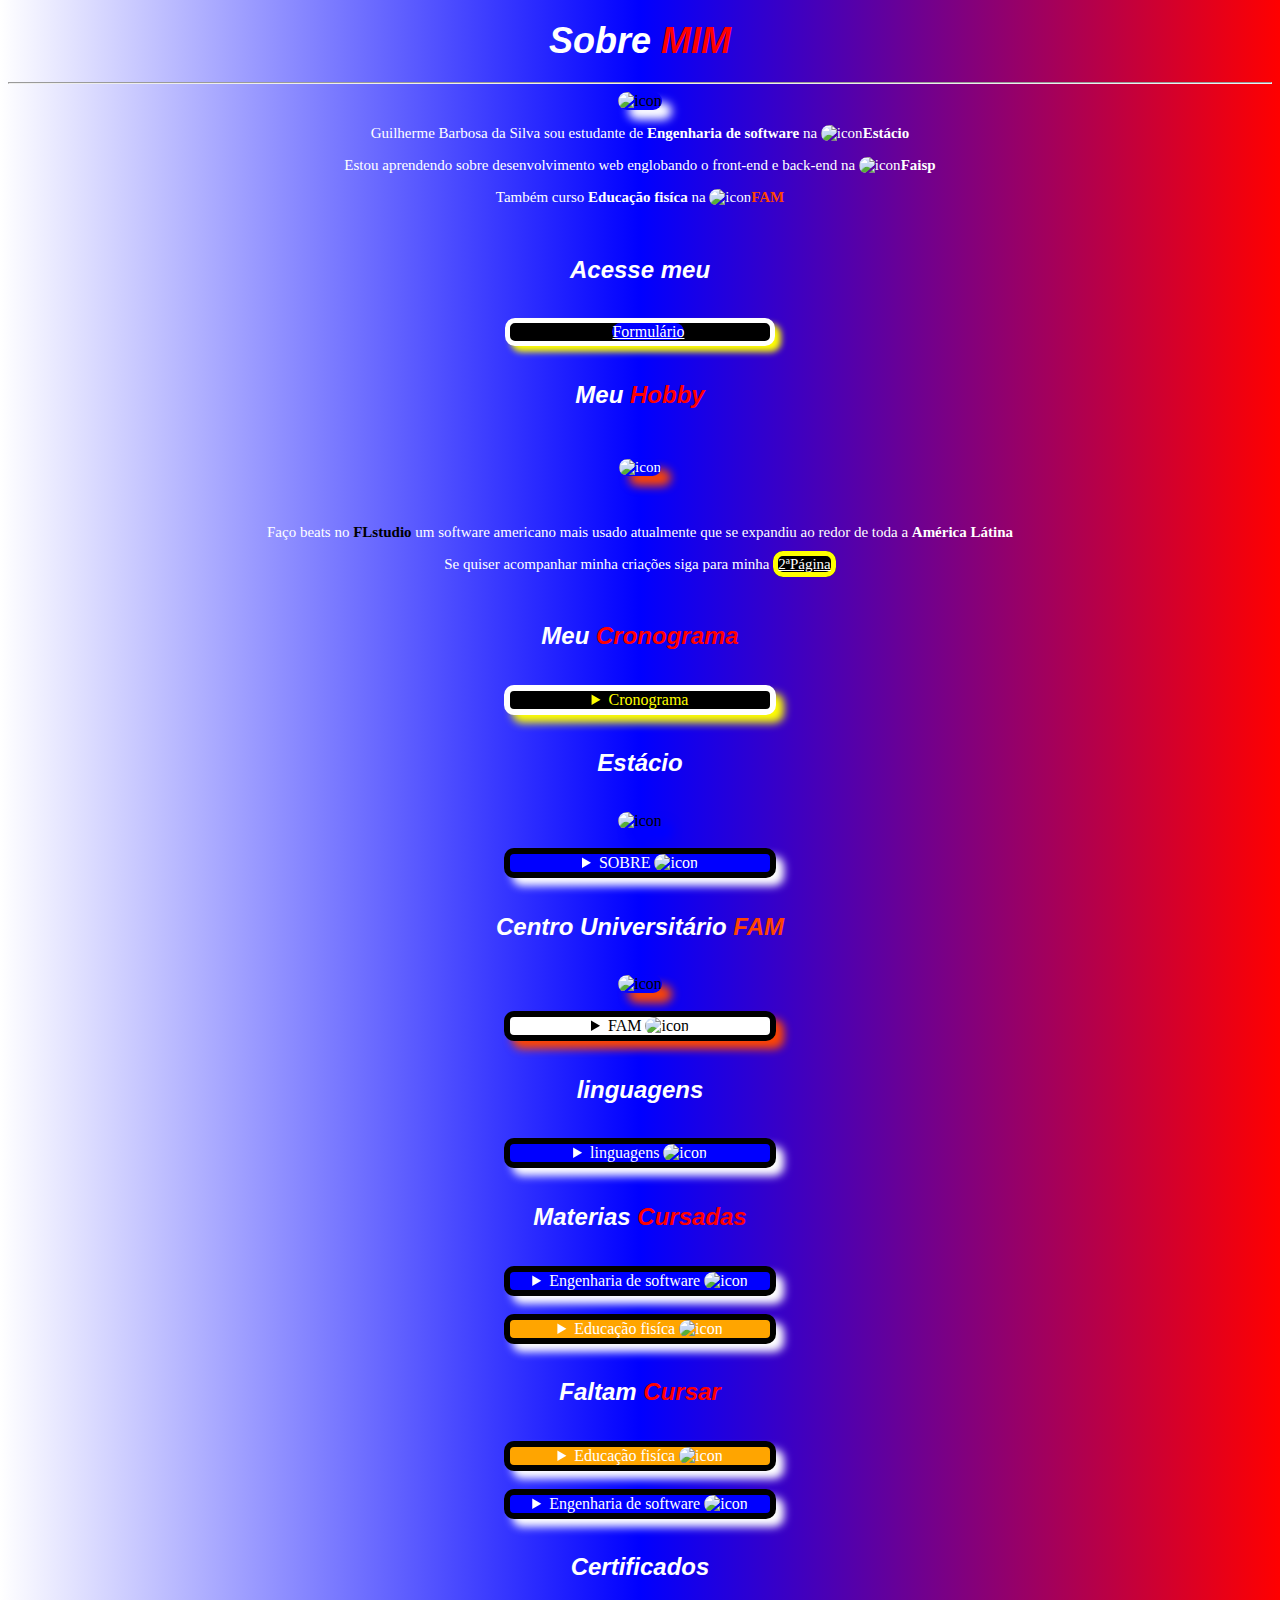
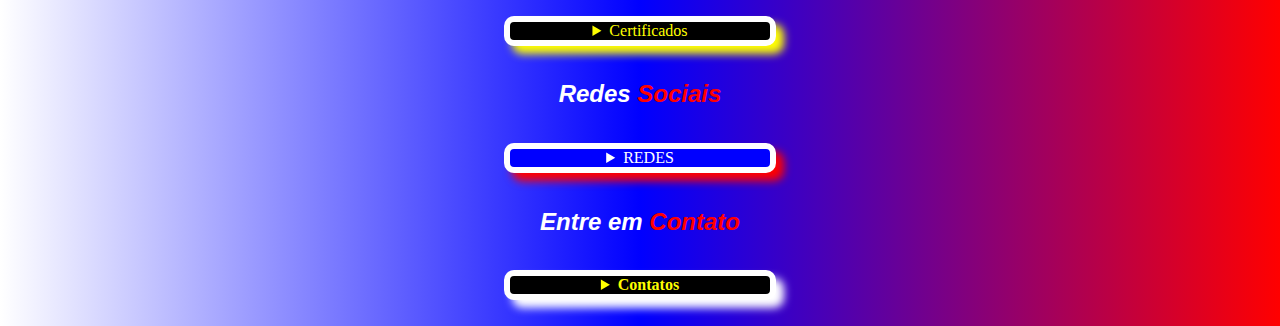
==== index.html @ b769fbe2 "jiji" ====
<!DOCTYPE html>
<html lang="pt-br">
<head>
    <meta charset="UTF-8">
    <meta name="viewport" content="width=device-width, initial-scale=1.0">
    <link rel="shortcut icon" href="channels4_profile.jpg" type="image/x-icon">
    <link rel="stylesheet" href="style.css">
    <title>Sobre MIM</title>
</head>
<style>
    .cronograma{overflow-x: auto;width: 300px;margin: auto;white-space: nowrap;border: 7px solid black;border-radius: 10px 10px;box-shadow: 8px 8px 8px blue;}
    .estacio{background-color:blueviolet;border-radius: 10px 10px;margin: auto;width: 300px;padding: 5px;box-shadow: 8px 8px 8px white;border: 5px solid black;}
    .fam{background-color:white;border-radius: 10px 10px;margin: auto;width: 300px;padding: 5px;box-shadow: 8px 8px 8px orangered;border: 5px solid black;}
    .linguagens{background-color:black;border-radius: 10px 10px;margin: auto;width: 300px;padding: 5px;box-shadow: 8px 8px 8px yellow;border: 5px solid white;}
    .table1{overflow-y:auto;height: 200px;width: 300px;margin: auto;border: 6px solid blue;border-radius: 10px 10px;box-shadow: 8px 8px 8px white;white-space: nowrap;}
    .table2{overflow-y:auto;height: 200px;width: 300px;margin: auto;border: 6px solid black;border-radius: 10px 10px;box-shadow: 8px 8px 8px orangered;white-space: nowrap;}
    .table3{overflow-y:auto;height: 200px;width: 300px;margin: auto;border: 6px solid white;border-radius: 10px 10px;box-shadow: 8px 8px 8px blueviolet;white-space: nowrap;}
    .table4{overflow-y:auto;height: 200px;width: 300px;margin: auto;border: 6px solid blue;border-radius: 10px 10px;box-shadow: 8px 8px 8px white;white-space: nowrap;}
    .certificados{overflow-x: auto;width: 300px;margin: auto;white-space: nowrap;border: 7px solid white;border-radius: 10px 10px;box-shadow: 8px 8px 8px red;}
    .redes{background-color:blue;width: 300px;margin: auto;border-radius: 10px 10px;box-shadow: 8px 8px 8px white;display: flex;flex-direction: row;padding: 5px;}
    .contato{background-color:rgb(54, 99, 99);width: 300px;margin: auto;border-radius: 10px 10px;box-shadow: 8px 8px 8px red;display: flex;flex-direction: row;padding: 5px;}
</style>
<body>
    <header><h1><big>Sobre <b style="color: red;">MIM</b></big></h1></header>
    <hr>
    <img src="IMG_20240620_140806_282.webp" alt="icon" width="200px" height="300px" style="border-radius: 10px 10px;box-shadow: 10px 10px 10px white;">
    <br>
    <p>Guilherme Barbosa da Silva sou estudante de <b>Engenharia de software</b> na <img src="estacio.jpeg" alt="icon" width="40px" height="30px" style="border-radius: 10px 10px;"><b style="color: white;">Estácio</b></p>
    <p>Estou aprendendo sobre desenvolvimento web englobando o front-end e back-end na <img src="Faisp.webp" alt="icon" width="40px" height="30px" style="border-radius: 10px 10px;"><b style="color: white;">Faisp</b></p>
    <p>Também curso <b>Educação fisíca</b> na <img src="R (3).jpeg" alt="icon" width="40px" height="30px" style="border-radius: 10px 10px;"><b style="color: orangered;">FAM</b></p>
    <br>
    <h2><big>Acesse meu</big></h2>
    <br>
    <div id="text"><details><summary style="background-color: black;border: 5px solid white;box-shadow: 6px 6px 6px yellow;"><a href="formulary.html" style="background-color: blue;color: white;border-radius: 10px 10px;">Formulário</a></summary></details></div>
    <br>
    <h2><big>Meu <b style="color: red;">Hobby</b></big></h2>
    <br>
    <p><img src="FLSTUDIO.png" alt="icon" width="200px" height="200px" style="border-radius: 10px 10px;box-shadow: 10px 10px 10px orangered;"></p>
    <br>
    <p>Faço beats no <b style="color: black;">FLstudio</b> um software americano mais usado atualmente que se expandiu ao redor de toda a <b>América Látina</b></p>
    <p>Se quiser acompanhar minha criações siga para minha <a href="projeto.html" style="background-color: black;color: white;border-radius: 10px 10px;border: 5px solid yellow;">2ªPágina</a></p>
    <br>
    <h2><big>Meu <b style="color: red;">Cronograma</b></big></h2>
    <br>
    <div id="text"><details><summary style="background-color: black;color: yellow;border: 6px solid white;box-shadow: 8px 8px 8px yellow;">Cronograma</summary>
    <br>
    <div class="cronograma">
        <caption><b style="color: white;">Cronograma</b></caption>
        <table>
            <thead style="background-color: black;color: yellow;"><tr><td colspan="20">Cronograma</td></tr></thead>
            <tbody style="background-color: blanchedalmond;color: blanchedalmond;"><tr><td colspan="20">NEW</td></tr></tbody>
            <thead style="background-color: blue;color: white;"><tr><td colspan="20">Horários</td></tr></thead>
            <tbody style="background-color: blanchedalmond;color: blanchedalmond;"><tr><td colspan="20">NEW</td></tr></tbody>
            <tbody style="background-color: aqua;color: red;"><tr><td>05:00 AM</td>
            <td>06:00 AM</td>
            <td>07:00 AM</td>
            <td>08:00 AM</td>
            <td>09:00 AM</td>
            <td>10:00 AM</td>
            <td>11:00 AM</td>
            <td>12:00 AM</td>
            <td>13:00 PM</td>
            <td>14:00 PM</td>
            <td>15:00 PM</td>
            <td>16:00 PM</td>
            <td>17:00 PM</td>
            <td>18:00 PM</td>
            <td>19:00 PM</td>
            <td>20:00 PM</td>
            <td>21:00 PM</td>
            <td>22:00 PM</td>
            <td>23:00 PM</td>
            <td>00:00 PM</td></tr></tbody>
            <tbody style="background-color: blanchedalmond;color: blanchedalmond;"><tr><td colspan="20">NEW</td></tr></tbody>
            <thead style="background-color: blue;color: white;"><tr><td colspan="20">Atividades</td></tr></thead>
            <tbody style="background-color: blanchedalmond;color: blanchedalmond;"><tr><td colspan="20">NEW</td></tr></tbody>
            <tbody style="background-color: aqua;color: red;"><tr><td>Inicio</td>
            <td>Levanto</td>
            <td>Preparo café</td>
            <td>Academia</td>
            <td>Treino</td>
            <td>Descanso</td>
            <td>Volta</td>
            <td>Tomar banho</td>
            <td>Almoçar</td>
            <td>Estudar</td>
            <td>Ouvir</td>
            <td>Praticar</td>
            <td>Treinar</td>
            <td>Meditar</td>
            <td>Lanche</td>
            <td>Trabalho</td>
            <td>Intervalo</td>
            <td>Volta</td>
            <td>Tomar banho</td>
            <td>Dormir</td></tr></tbody>
            <tbody style="background-color: blanchedalmond;color: blanchedalmond;"><tr><td colspan="20">NEW</td></tr></tbody>
            <thead style="background-color: blue;color: white;"><tr><td colspan="20">Status</td></tr></thead>
            <tbody style="background-color: blanchedalmond;color: blanchedalmond;"><tr><td colspan="20">NEW</td></tr></tbody>
            <tbody style="background-color: aqua;color: red;"><tr><td>Otimo</td>
            <td>Legal</td>
            <td>Adoro</td>
            <td>Divertido</td>
            <td>Mais ou menos</td>
            <td>Bom demais</td>
            <td>Good</td>
            <td>Lets,go</td>
            <td>Nice</td>
            <td>Very Nice</td>
            <td>Maravilha</td>
            <td>Bad</td>
            <td>Nice joob</td>
            <td>Good work</td>
            <td>Very much</td>
            <td>Okay</td>
            <td>Lets,play</td>
            <td>Excelente</td>
            <td>Descanso</td>
            <td>Paz</td></tr></tbody>
            <tbody style="background-color: blanchedalmond;color: blanchedalmond;"><tr><td colspan="20">NEW</td></tr></tbody>
            <tfoot style="background-color: black;color: white;"><tr><td colspan="20">FIM</td></tr></tfoot>
        </table>
</details></div></div>
<br>
<h2><big>Estácio</big></h2>
<br>
<img src="estacio.jpeg" alt="icon" width="200px" height="200px" style="border-radius: 10px 10px;box-shadow: 10px 10px 10px blue;">
<br>
<br>
<div id="text"><details><summary style="background-color: blue;color: white;border: 6px solid black;box-shadow: 8px 8px 8px white;">SOBRE <img src="estacio.jpeg" alt="icon" width="40px" height="30px" style="border-radius: 10px 10px;"></summary>
<br>
<div class="estacio">
    <dl>
        <dt style="color: yellow;"><img src="FAM Missao.png" alt="icon" width="40px" height="40px" style="border-radius: 10px 10px;">Missão</dt>
        <dd style="color: white;">Integramos academia e gestão para oferecer uma educação transformadora ao maior número de pessoas, criando impacto positivo para a sociedade.</dd>
        <dt style="color: yellow;"><img src="Fam Vissao.png" alt="icon" width="40px" height="40px" style="border-radius: 10px 10px;">Visão</dt>
        <dt style="color: red;"><img src="fam valores.png" alt="icon" width="40px" height="40px" style="border-radius: 10px 10px;">Valores</dt>
        <dt style="color: red;">Foco no aluno</dt>
        <dd style="color: white;">O aluno é nossa razão de ser</dd>
        <dt style="color: red;">Gente e Meritocracia</dt>
        <dd style="color: white;">Valorizamos e reconhecemos o mérito do maior ativo que possuímos: nossa gente.</dd>
        <dt style="color: red;">Inovação</dt>
        <dd style="color: white;">Devemos criar e ousar sempre.</dd>
        <dt style="color: red;">Simplicidade</dt>
        <dd style="color: white;"> Devemos ser simples para sermos ágeis e austeros.
        </dd>
        <dt style="color: red;">Resultado</dt>
        <dd style="color: white;">Perseguimos resultados extraordinários com paixão e método, agindo sempre como “donos”.</dd>
        <dt style="color: red;">Ética</dt>
        <dd style="color: white;">Não toleramos desvios de conduta.</dd>
        <dt style="color: red;">Excelência </dt>
        <dd style="color: white;">Perseguimos a excelência na prestação de serviços dentro e fora da sala de aula.</dd>
        <dt style="color: red;">Hospitalidade</dt>
        <dd style="color: white;">Tratamos as pessoas como gostamos de ser tratados.</dd>
    </dl>
</details></div></div>
<br>
<h2><big>Centro Universitário <b style="color: orangered;">FAM</b></big></h2>
<br>
<img src="R (3).jpeg" alt="icon" width="200px" height="200px" style="border-radius: 10px 10px;box-shadow: 10px 10px 10px orangered;">
<br>
<br>
<div id="text"><details><summary style="background-color: white;border: 6px solid black;box-shadow: 8px 8px 8px orangered;color: black;">FAM <img src="R (3).jpeg" alt="icon" width="40px" height="30px" style="border-radius: 10px 10px;"></summary>
    <br>
    <div class="fam">
    <dl>
        <dt style="color: red;"><img src="FAM Missao.png" alt="icon" width="40px" height="40px" style="border-radius: 10px 10px;">Missão</dt>
        <dd style="color: blue;">Formar pessoas para transformar a sociedade.</dd>
        <dt style="color: red;"><img src="fam valores.png" alt="icon" width="40px" height="40px" style="border-radius: 10px 10px;">Valores</dt>
        <dd style="color: blue;">Somos orientados pela responsabilidade da formação integral dos alunos com compromisso social para a construção de uma sociedade justa e solidária.</dd>
        <dt style="color: red;"><img src="Fam Vissao.png" alt="icon" width="40px" height="40px" style="border-radius: 10px 10px;">Visão</dt>
        <dd style="color: blue;">Ser reconhecida como uma instituição de referência no ensino, que privilegia a formação de pessoas éticas, autônomas, críticas, empreendedoras, inovadoras, criativas e socialmente responsáveis.</dd>
    </dl>
</details></div></div>
<br>
<h2><big>linguagens</big></h2>
<br>
<div id="text"><details><summary style="background-color: blue;border: 6px solid black;color: white;box-shadow: 8px 8px 8px white;">linguagens <img src="estacio.jpeg" alt="icon" width="40px" height="30px" style="border-radius: 10px 10px;"></summary>
<br>
<div class="linguagens">
    <dl>
        <dt style="color: yellow;"><img src="" alt="icon" width="40px" height="40px" style="border-radius: 10px 10px;">Python</dt>
        <dd style="color: white;">Linguagem de alto nível usada para ciência de dados e IA inteligência artificial</dd>
        <dt style="color: yellow;"><img src="" alt="icon" width="40px" height="40px" style="border-radius: 10px 10px;">Javascript</dt>
        <dd style="color: white;">Usada para interatividade e responsividade web trazendo mais menus de interações</dd>
        <dt style="color: yellow;"><img src="" alt="icon" width="40px" height="40px" style="border-radius: 10px 10px;">Java</dt>
        <dd style="color: white;">Usada para criação de aplicativos mobile e sistemas complexos ela é usada em muitos dispositivos móveis</dd>
        <dt style="color: yellow;"><img src="" alt="icon" width="40px" height="40px" style="border-radius: 10px 10px;">Ruby</dt>
        <dd style="color: white;">Também é utilizada para interatividade web sendo mais fácil de entender sua compilação</dd>
        <dt style="color: yellow;"><img src="" alt="icon" width="40px" height="40px" style="border-radius: 10px 10px;">C</dt>
        <dd style="color: white;">Usada para criar sistemas operacionais ou qualquer outro tipo de software</dd>
        <dt style="color: yellow;"><img src="" alt="icon" width="40px" height="40px" style="border-radius: 10px 10px;">C++</dt>
        <dd style="color: white;">Usada para criar desde jogos até programas mais complexos</dd>
        <dt style="color: yellow;"><img src="" alt="icon" width="40px" height="40px" style="border-radius: 10px 10px;">C#</dt>
        <dd style="color: white;">Linguagem multiplataforma e pode ser utilizada para desenvolver para plataformas web, dispositivos móveis e aplicações desktop</dd>
    </dl>
</details></div></div>
<br>
<h2><big>Materias <b style="color: red;">Cursadas</b></big></h2>
<br>
<div id="text"><details><summary style="background-color: blue;color: white;border: 6px solid black;box-shadow: 8px 8px 8px white;">Engenharia de software <img src="estacio.jpeg" alt="icon" width="40px" height="30px" style="border-radius: 10px 10px;"></summary>
<br>
<caption><b style="color: white;">Cursadas</b></caption>
<div class="table1">
    <table>
        <thead style="background-color: blue;color: white;"><tr><td>Python</td></tr></thead>
        <tbody style="background-color: azure;color: red;"><tr><td>Linguagem de alto nível usada para Ciência de dados e inteligência artificial</td></tr></tbody>
        <thead style="background-color: blue;color: white;"><tr><td>Desenvolvimentode software</td></tr></thead>
        <tbody style="background-color: azure;color: red;"><tr><td>Manutenção,testes e desempenho de software para testar e configurar as Informações</td></tr></tbody>
        <thead style="background-color: blue;color: white;"><tr><td>Arquitetura Computacional</td></tr></thead>
        <tbody style="background-color: azure;color: red;"><tr><td>Comunicação e interação entre o software e o hardware</td></tr></tbody>
        <thead style="background-color: blue;color: white;"><tr><td>Segurança da Informação</td></tr></thead>
        <tbody style="background-color: azure;color: red;"><tr><td>Proteção de dados contra ataques cibernéticos realizados por hackers</td></tr></tbody>
        <thead style="background-color: blue;color: white;"><tr><td>Pensamento Computacional</td></tr></thead>
        <tbody style="background-color: azure;color: red;"><tr><td>Forma de um desenvolvedor pensar e analisar de forma lógica a programação</td></tr></tbody>
        <thead style="background-color: blue;color: white;"><tr><td>Desenvolvimento Web</td></tr></thead>
        <tbody style="background-color: azure;color: red;"><tr><td>Desenvolvimentode paginas web utilizando o front-end e o back-end</td></tr></tbody>
        <thead style="background-color: blue;color: white;"><tr><td>Sistema de Redes</td></tr></thead>
        <tbody style="background-color: azure;color: red;"><tr><td>Métodos de organização e desempenho de conexões e configurações de redes</td></tr></tbody>
        <thead style="background-color: blue;color: white;"><tr><td>Sistema e Sociedade</td></tr></thead>
        <tbody style="background-color: azure;color: red;"><tr><td>Forma como a sociedade interage e influencia a Informação</td></tr></tbody>
        <tfoot style="background-color: black;color: white;"><tr><td>FIM</td></tr></tfoot>
    </table>
</details></div></div>
<br>
<div id="text"><details><summary style="background-color: orange;border: 6px solid black;color: white;box-shadow: 8px 8px 8px white;">Educação fisíca <img src="R (3).jpeg" alt="icon" width="40px" height="30px" style="border-radius: 10px 10px;"></summary>
<br>
<caption><b style="color: white;">Cursadas</b></caption>
<div class="table2">
<table>
    <thead style="background-color: orange;color: white;"><tr><td>Desenvolvimento Motor</td></tr></thead>
    <tbody style="background-color: azure;color: red;"><tr><td>Processo de aquisição e refinamento das habilidades motoras ao longo da vida</td></tr></tbody>
    <thead style="background-color: orange;color: white;"><tr><td>Primeiros Socorros</td></tr></thead>
    <tbody style="background-color: azure;color: red;"><tr><td>Conjunto de ações imediatas realizadas para prestar assistência a alguém ferido ou doente</td></tr></tbody>
    <thead style="background-color: orange;color: white;"><tr><td>Recreação e Lazer</td></tr></thead>
    <tbody style="background-color: azure;color: red;"><tr><td>Atividades realizadas ao tempo livre para trazer diversão,descanso e bem estar</td></tr></tbody>
    <thead style="background-color: orange;color: white;"><tr><td>Coordenação Motora</td></tr></thead>
    <tbody style="background-color: azure;color: red;"><tr><td>Capacidade de controlar e sincronizar movimentos do corpo de maneira eficiente e precisa</td></tr></tbody>
    <thead style="background-color: orange;color: white;"><tr><td>Pedagogia do Esporte</td></tr></thead>
    <tbody style="background-color: azure;color: red;"><tr><td>Estudo da aplicação de métodos de ensino e aprendizagemm voltados para a prática esportiva e desenvolvimento fisíco</td></tr></tbody>
    <thead style="background-color: orange;color: white;"><tr><td>Treinamento Esportivo</td></tr></thead>
    <tbody style="background-color: azure;color: red;"><tr><td>Técnicas de treinamento e desempenho avançado com base nos aspectos fisícos de cada indivíduo</td></tr></tbody>
    <tfoot style="background-color: black;color: red;"><tr><td>FIM</td></tr></tfoot>
</table>
</details></div></div>
<br>
<h2><big>Faltam <b style="color: red;">Cursar</b></big></h2>
<br>
<div id="text"><details><summary style="background-color: orange;color: white;border: 6px solid black;box-shadow: 8px 8px 8px white;">Educação fisíca <img src="R (3).jpeg" alt="icon" width="40px" height="30px" style="border-radius: 10px 10px;"></summary>
<br>
<caption><b style="color: red;">Faltam</b></caption>
<div class="table3">
<table>
    <thead style="background-color: orangered;color: white;"><tr><td></td>Meio Ambiente</tr></thead>
    <tbody style="background-color: antiquewhite;color: red;"><tr><td>Conjunto de condições naturais que afetam e influenciam os seres vivos</td></tr></tbody>
    <thead style="background-color: orangered;color: white;"><tr><td></td>Bioquímica</tr></thead>
    <tbody style="background-color: antiquewhite;color: red;"><tr><td>Estudo das reações químicas e processos metábolicos que ocorrem nos organismos vivos</td></tr></tbody>
    <thead style="background-color: orangered;color: white;"><tr><td></td>Fisiologia Geral</tr></thead>
    <tbody style="background-color: antiquewhite;color: red;"><tr><td>Estudo das funções e mecanismos de sistemas biológicos e como eles mantêm a vida nos organismos</td></tr></tbody>
    <thead style="background-color: orangered;color: white;"><tr><td></td>Praticas educacionais</tr></thead>
    <tbody style="background-color: antiquewhite;color: red;"><tr><td>Métodos e abordagens usadas no processo de ensino e aprendizagem em diferentes contextos educacionais</td></tr></tbody>
    <thead style="background-color: orangered;color: white;"><tr><td></td>Pedagogia dos esportes</tr></thead>
    <tbody style="background-color: antiquewhite;color: red;"><tr><td>Estudo dos príncipios e práticas educacionais aplicados ao ensino e treinamento no esporte</td></tr></tbody>
    <thead style="background-color: orangered;color: white;"><tr><td></td>Saúde coletiva</tr></thead>
    <tbody style="background-color: antiquewhite;color: red;"><tr><td>Área da saude que foca na promoção,prevenção e tratamento de doenças</td></tr></tbody>
    <tfoot style="background-color: black;color: red;"><tr><td>FIM</td></tr></tfoot>
</table>
</div></details></div>
<br>
<div id="text"><details><summary style="background-color: blue;border: 6px solid black;box-shadow: 8px 8px 8px white;color: white;">Engenharia de software <img src="estacio.jpeg" alt="icon" width="40px" height="30px" style="border-radius: 10px 10px;"></summary>
<br>
<caption><b style="color: red;">Faltam</b></caption>
<div class="table4">
<table>
    <thead style="background-color: blueviolet;color: white;"><tr><td>Comportamento Organizacional</td></tr></thead>
    <tbody style="background-color: aqua;color: red;"><tr><td>Métodos de como uma equipe deve se comportar em uma organização</td></tr></tbody>
    <thead style="background-color: blueviolet;color: white;"><tr><td>Big data em Python</td></tr></thead>
    <tbody style="background-color: aqua;color: red;"><tr><td>Grande volume de dados a serem processados usando ferramentas e bibliotecas em Python</td></tr></tbody>
    <thead style="background-color: blueviolet;color: white;"><tr><td>Modelagem de processos</td></tr></thead>
    <tbody style="background-color: aqua;color: red;"><tr><td>Representação gráfica e descritiva de processos e negócios para análise e otimização</td></tr></tbody>
    <thead style="background-color: blueviolet;color: white;"><tr><td>Gerenciamento de projetos</td></tr></thead>
    <tbody style="background-color: aqua;color: red;"><tr>Planejamento,execução e monitoramento de atividades<td></td></tr></tbody>
    <thead style="background-color: blueviolet;color: white;"><tr><td>Metodos quantitativos</td></tr></thead>
    <tbody style="background-color: aqua;color: red;"><tr><td>Técnicas matemáticas e estatísticas usadas para analisar dados e apoiar tomada de decisões</td></tr></tbody>
    <thead style="background-color: blueviolet;color: white;"><tr><td>Engenharia de usabilidade</td></tr></thead>
    <tbody style="background-color: aqua;color: red;"><tr><td>Disciplina que foca na criação de interfaces e produtos digitais centrados no usuário</td></tr></tbody>
    <thead style="background-color: blueviolet;color: white;"><tr><td>Direito Cibernétivo</td></tr></thead>
    <tbody style="background-color: aqua;color: red;"><tr><td>Área de direito que trata das questões legais relacionadas a internet</td></tr></tbody>
    <thead style="background-color: blueviolet;color: white;"><tr><td>Computação em Nuvem</td></tr></thead>
    <tbody style="background-color: aqua;color: red;"><tr><td>Uso de servidores remotos para armazenar processar e gerenciar dados</td></tr></tbody>
    <thead style="background-color: blueviolet;color: white;"><tr><td>Estrutura de Dados</td></tr></thead>
    <tbody style="background-color: aqua;color: red;"><tr><td>Organização e armazenamento eficiente de dados em um computador</td></tr></tbody>
    <tfoot style="background-color: black;color: white;"><tr><td>FIM</td></tr></tfoot>
</table>
</div></details></div>
<br>
<h2><big>Certificados</big></h2>
<br>
<div id="text"><details><summary style="background-color: black;color: yellow;border: 6px solid white;box-shadow: 8px 8px 8px yellow;">Certificados</summary>
<br>
<caption><b style="color: white;">Certificados</b></caption>
<div class="certificados">
    <table>
        <thead style="background-color: black;color: yellow;"><tr><td colspan="5">Certificados</td></tr></thead>
        <tbody style="background-color: bisque;color: bisque;"><tr><td colspan="5">NEW</td></tr></tbody>
        <thead style="background-color: red;color: white;text-align: center;"><tr><td>HTML</td>
        <td>HTML e CSS</td>
        <td>Segurança da Informação</td>
        <td>LGPD</td>
        <td>Historico</td></tr></thead>
        <tbody style="background-color: bisque;color: bisque;"><tr><td colspan="5">NEW</td></tr></tbody>
        <tbody style="background-color: blue;color: white;text-align: center;"><tr><td><img src="OIP.jpeg" alt="icon" width="40px" height="40px" style="border-radius: 10px 10px;"></td>
        <td><img src="OIP.jpeg" alt="icon" width="40px" height="40px" style="border-radius: 10px 10px;"></td>
        <td><img src="OIP.jpeg" alt="icon" width="40px" height="40px" style="border-radius: 10px 10px;"></td>
        <td><img src="OIP.jpeg" alt="icon" width="40px" height="40px" style="border-radius: 10px 10px;"></td>
        <td><img src="OIP.jpeg" alt="icon" width="40px" height="40px" style="border-radius: 10px 10px;"></td></tr></tbody>
        <tbody style="background-color: bisque;color: bisque;"><tr><td colspan="5">NEW</td></tr></tbody>
        <tbody style="background-color: blue;color: white;text-align: center;"><tr><td><a href="ACFrOgAOTR3YUFJSpqz1Ay4psw27yMW3i-kzrPo8UgKv0uxOMbo7uAlKy9KowRiBi04NGaDYIQpMnz8Y_dvLdexrgGP6Tnr4z3UWpjtDCYWs6Zv4JclyOOFACpNnHHpE6HtTQPokJG7CcNFZRlLl.pdf" download="pdf" style="background-color: aqua;color: red;">Baixe aqui</a></td>
        <td><a href="ACFrOgCv-ohd3upG30IohdFcPj_FyE9kiTniQFFKFdLdVsj8lHpfoCaotiAT8h0ah5IBHVM-juuW1PKXsCSthKNkB2_NmWKd5YxqNeNBrDxsscPEbxGSG9FKs-tgs1-_rEknrRbI2swyWtcxMyqL.pdf" download="pdf" style="background-color: aqua;color: red;">Baixe aqui</a></td>
        <td><a href="Segurança da Informação.pdf" download="pdf" style="background-color: aqua;color: red;">Baixe aqui</a></td>
        <td><a href="LGPD.pdf" download="pdf" style="background-color: aqua;color: red;">Baixe aqui</a></td>
        <td><a href="historico.pdf" download="pdf" style="background-color: aqua;color: red;">Baixe aqui</a></td></tr></tbody>
        <tbody style="background-color: bisque;color: bisque;"><tr><td colspan="5">NEW</td></tr></tbody>
        <tfoot style="background-color: black;color: white;"><tr><td colspan="5">FIM</td></tr></tfoot>
    </table>
</details></div></div>
<br>
<h2><big>Redes <b style="color: red;">Sociais</b></big></h2>
<br>
<div id="text"><details><summary style="background-color: blue;color: white;border: 6px solid white;box-shadow: 8px 8px 8px red;">REDES</summary>
<br>
<div class="redes">
<p><img src="OIP (1).jpeg" alt="icon" width="40px" height="40px" style="border-radius: 10px 10px;"><a href="https://www.youtube.com/@guida4388" style="background-color: aqua;color: red;border-radius: 10px 10px;">Youtube</a></p>
<p><img src="Facebook.png" alt="icon" width="40px" height="40px" style="border-radius: 10px 10px;"><a href="https://www.facebook.com/profile.php?id=100006428487639" style="background-color: aqua;color: red;border-radius: 10px 10px;">Facebook</a></p>
<p><img src="tiktok-icon-free-png.webp" alt="icon" width="40px" height="40px" style="border-radius: 10px 10px;"><a href="https://www.tiktok.com/@johnnu807?-t=" style="background-color: aqua;color: red;border-radius: 10px 10px;">Tiktok</a></p>
<p><img src="Instagram.png" alt="icon" width="40px" height="40px" style="border-radius: 10px 10px;"><a href="https://www.instagram.com/guilhermebs17?igsh=MWdrMDlxNzV2NHFveA==" style="background-color: aqua;color: red;border-radius: 10px 10px;">Instagram</a></p>
</details></div></div>
<br>
<h2><big>Entre em <b style="color: red;">Contato</b></big></h2>
<br>
<div id="text"><details><summary style="background-color: black;color: yellow;border: 6px solid white;box-shadow: 8px 8px 8px white;"><b>Contatos</b></summary>
<br>
<div class="contato">
<p><img src="Whatsapp.jpeg" alt="icon" width="40px" height="40px" style="border-radius: 10px 10px;"><a href="https:/wa.me/11/983417590" style="background-color: aqua;color: red;border-radius: 10px 10px;">Whatsapp</a></p>
<p><img src="Gmail-Logo.png" alt="icon" width="40px" height="40px" style="border-radius: 10px 10px;"><a href="https://www.guilherme8876sk@gmail.com" style="background-color: aqua;color: red;border-radius: 10px 10px;">Gmail</a></p>
<p><img src="Github.png" alt="icon" width="40px" height="40px" style="border-radius: 10px 10px;"><a href="https://github.com/Guilherme220501?" style="background-color: aqua;color: red;border-radius: 10px 10px;">Github</a></p>
<p><img src="linkedin.jpeg" alt="icon" width="40px" height="40px" style="border-radius: 10px 10px;"><a href="https://www.linkedin.com/in/guilherme-barbosa-059099176?" style="background-color: aqua;color: red;border-radius: 10px 10px;">Linkedin</a></p>
</details></div></div>
<br>
<script src="script.js"></script>
<script>showAlert("Welcome my first page")</script>
</body>
</html>
---- style.css ----
body{background:linear-gradient(to right,white,blue,red);text-align: center;}
h1{font-size: 30px;font-family: 'Franklin Gothic Medium', 'Arial Narrow', Arial, sans-serif;font-style: oblique;text-shadow: 5px;color: white;}
h2{font-size: 20px;font-family: Arial, Helvetica, sans-serif;font-style: italic;text-shadow: 5px;color: white;}
p{font-size: 15px;color: white;font-style: inherit;font-family: 'Times New Roman', Times, serif;text-shadow: 5px;justify-content: center;align-items: center;}
thead{text-align: left;font-size: 20px;font-family: 'Franklin Gothic Medium', 'Arial Narrow', Arial, sans-serif;font-style: oblique;text-shadow: 5px;}
tbody{text-align: left;font-size: 15px;font-family: Arial, Helvetica, sans-serif;font-style: italic;text-shadow: 5px;}
tfoot{text-align: left;font-size: 20px;text-shadow: 5px;font-style: oblique;font-family: 'Franklin Gothic Medium', 'Arial Narrow', Arial, sans-serif;}
dl{padding: 5px;}
dt{text-align: left;padding: 5px;font-family: 'Franklin Gothic Medium', 'Arial Narrow', Arial, sans-serif;font-style: oblique;text-shadow: 5px;font-size: 20px;}
dd{text-align: left;padding: 5px;font-family: Arial, Helvetica, sans-serif;font-style: italic;text-shadow: 5px;font-size: 15px;}
summary{width: 260px;border-radius: 10px 10px;margin: auto;}
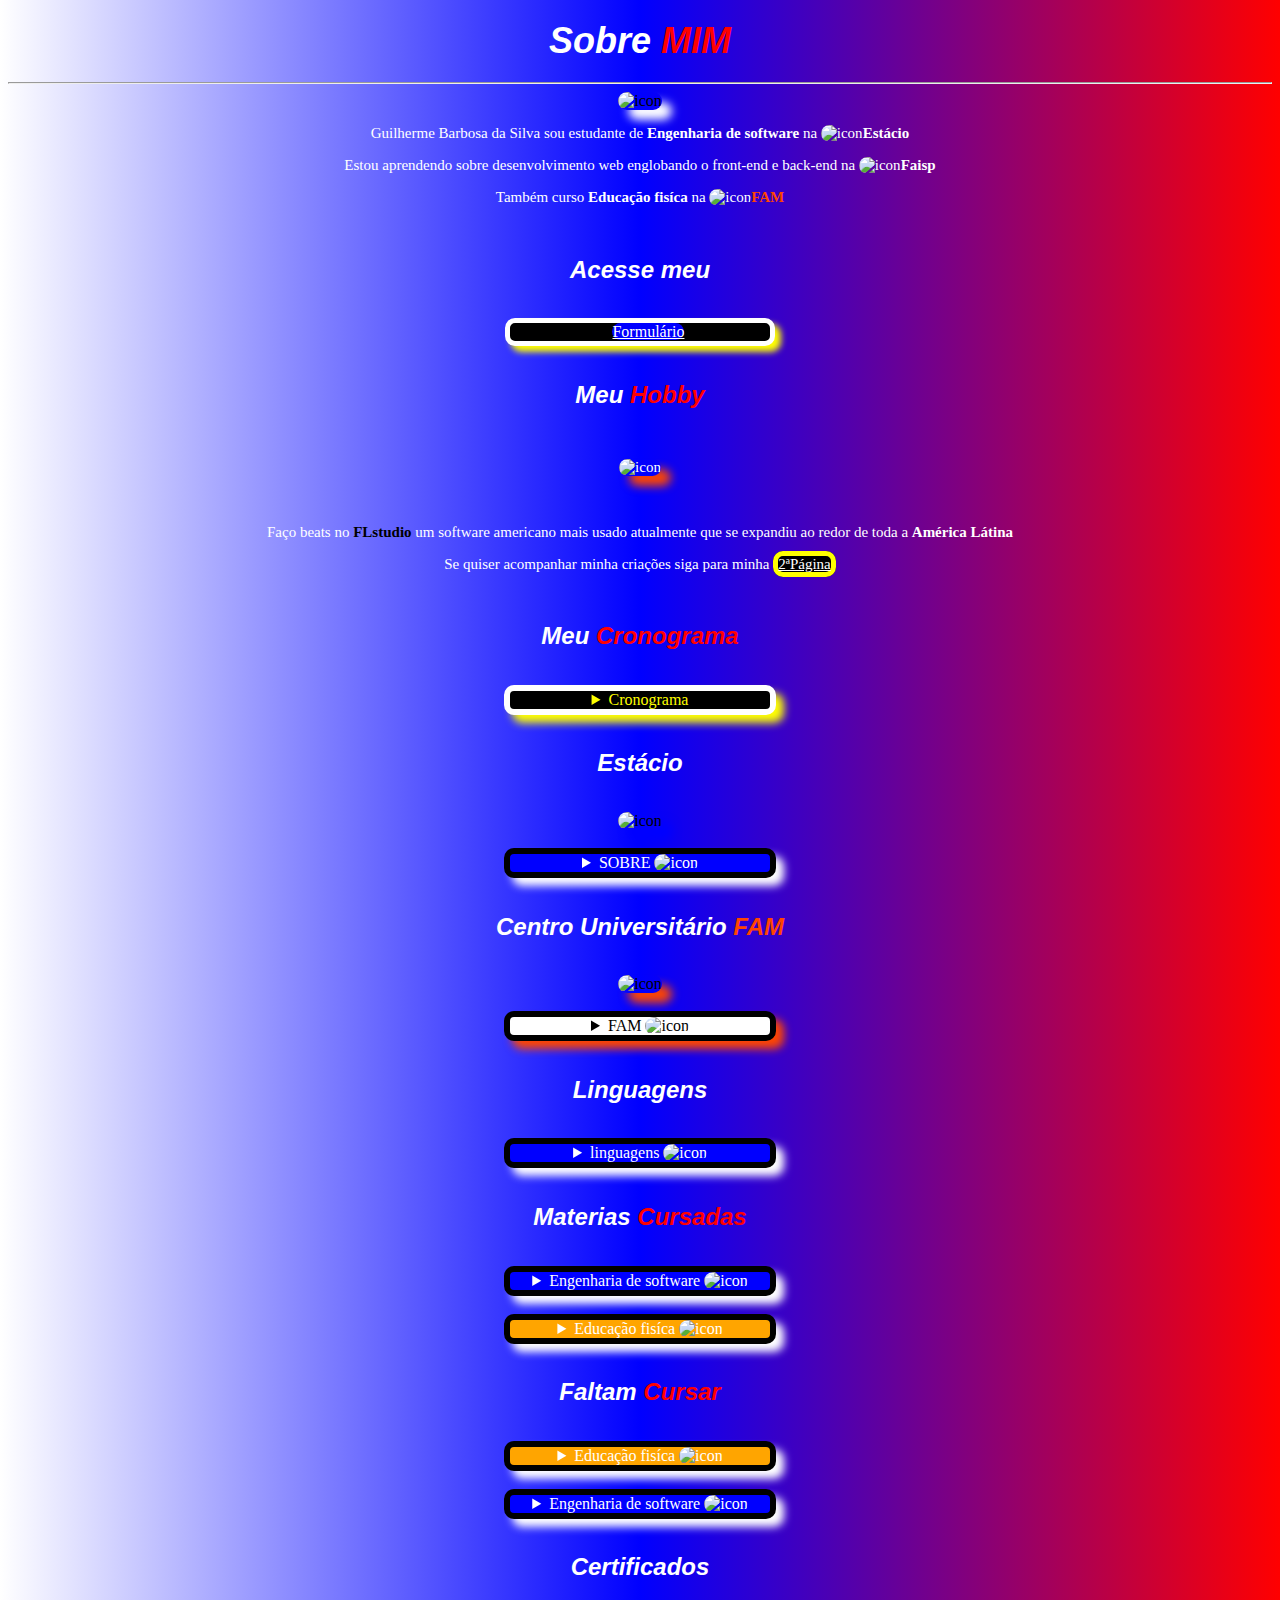
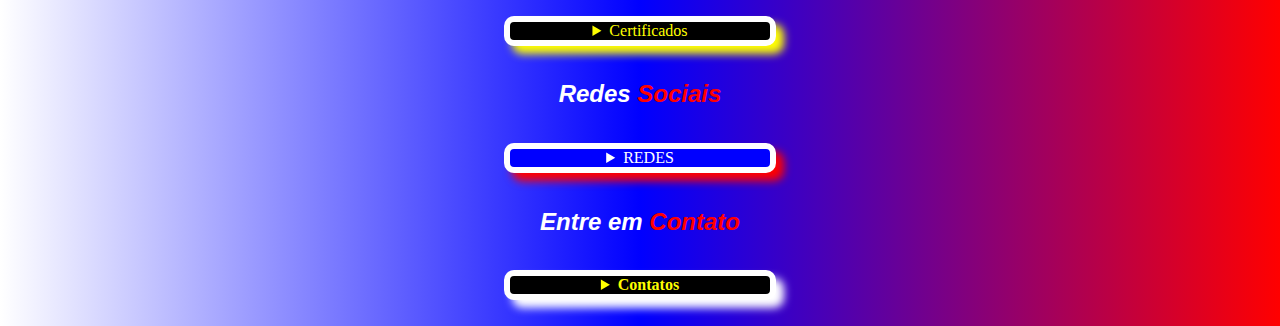
==== commit d3a0fac7: "ijiji" ====
--- a/index.html
+++ b/index.html
@@ -173,7 +173,7 @@
     </dl>
 </details></div></div>
 <br>
-<h2><big>linguagens</big></h2>
+<h2><big>Linguagens</big></h2>
 <br>
 <div id="text"><details><summary style="background-color: blue;border: 6px solid black;color: white;box-shadow: 8px 8px 8px white;">linguagens <img src="estacio.jpeg" alt="icon" width="40px" height="30px" style="border-radius: 10px 10px;"></summary>
 <br>
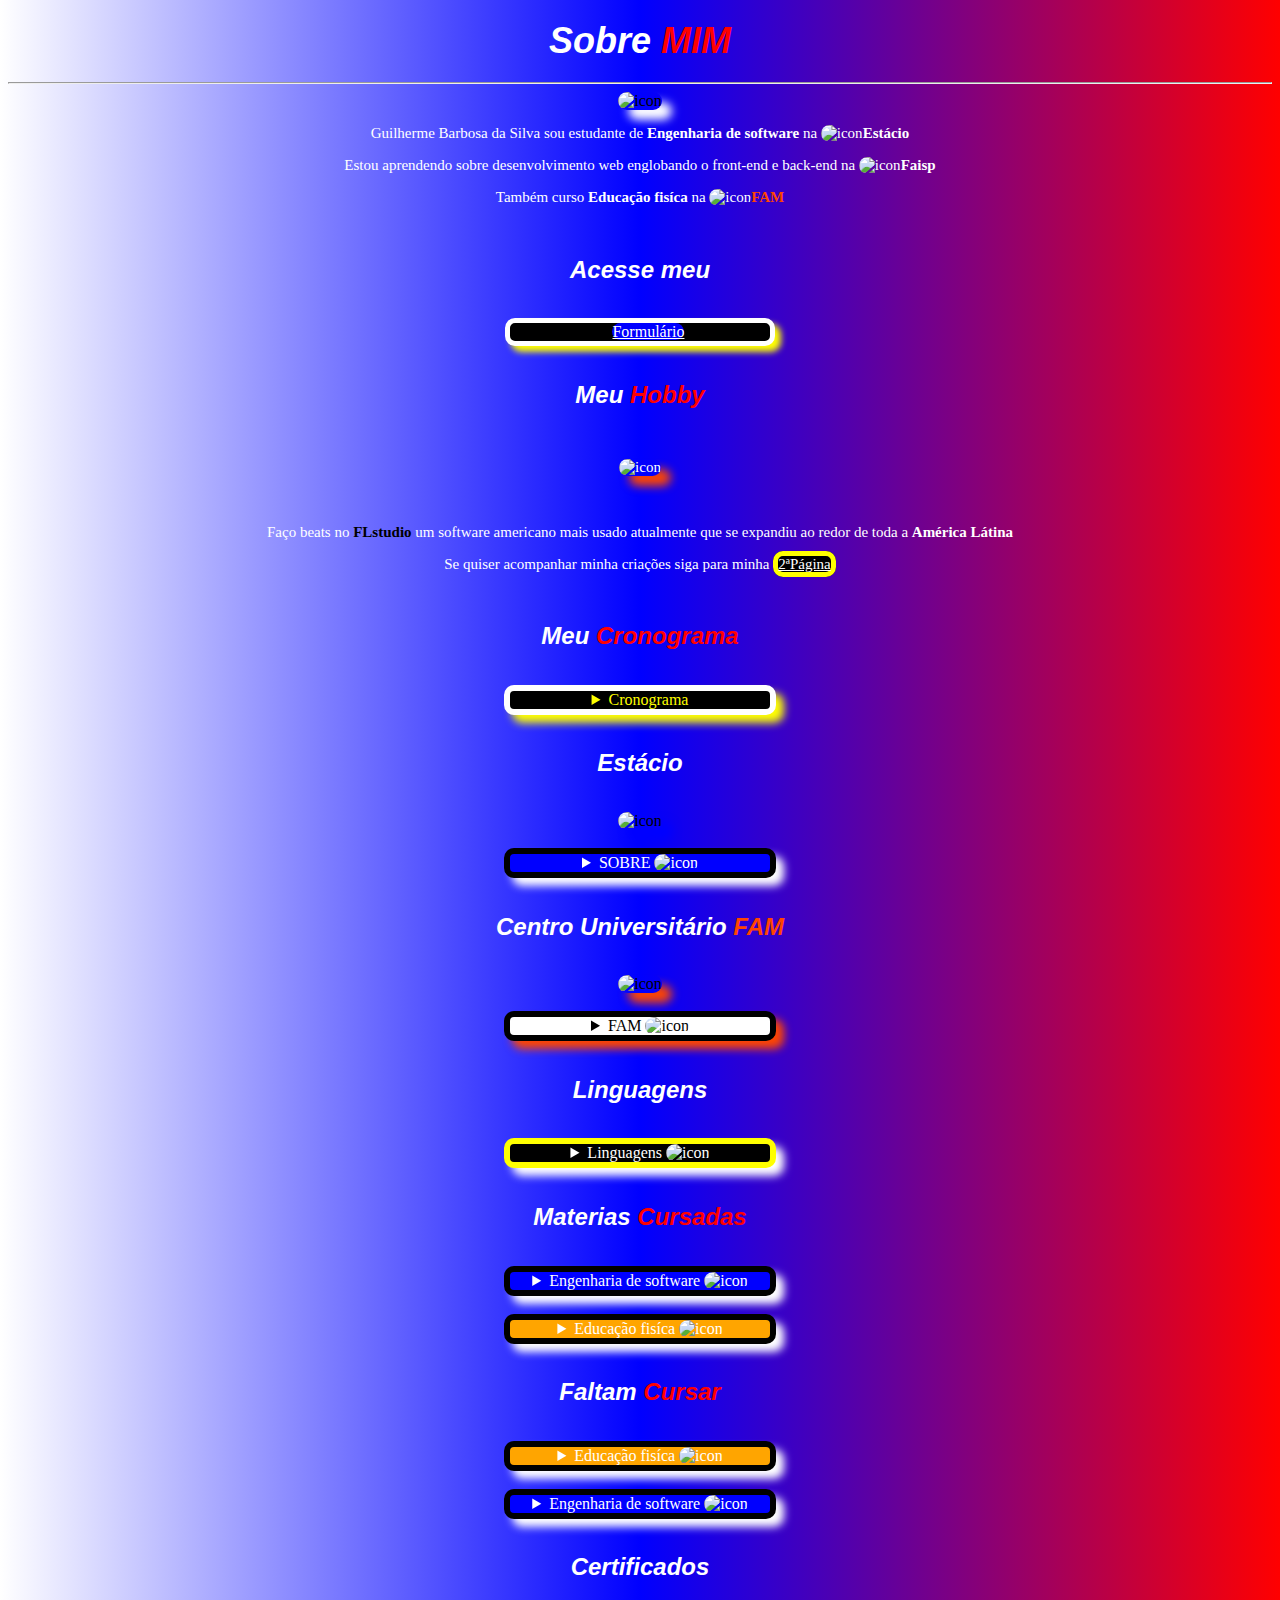
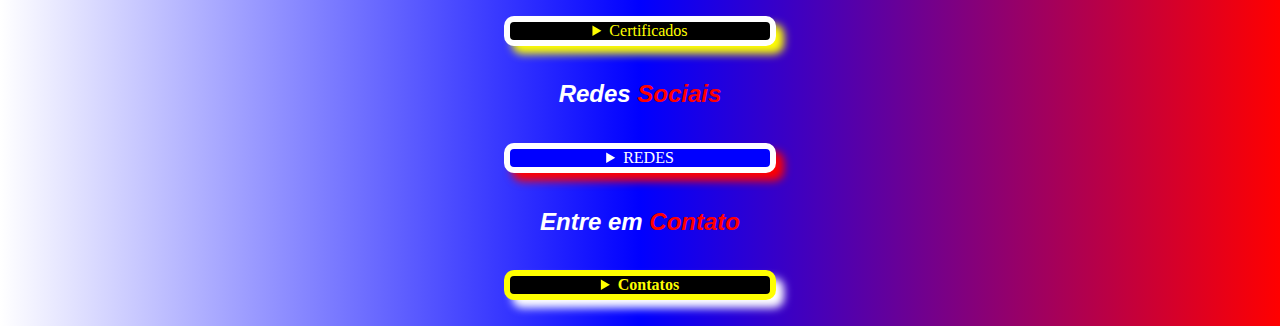
==== commit 480abfc2: "99" ====
--- a/index.html
+++ b/index.html
@@ -14,7 +14,7 @@
     .linguagens{background-color:black;border-radius: 10px 10px;margin: auto;width: 300px;padding: 5px;box-shadow: 8px 8px 8px yellow;border: 5px solid white;}
     .table1{overflow-y:auto;height: 200px;width: 300px;margin: auto;border: 6px solid blue;border-radius: 10px 10px;box-shadow: 8px 8px 8px white;white-space: nowrap;}
     .table2{overflow-y:auto;height: 200px;width: 300px;margin: auto;border: 6px solid black;border-radius: 10px 10px;box-shadow: 8px 8px 8px orangered;white-space: nowrap;}
-    .table3{overflow-y:auto;height: 200px;width: 300px;margin: auto;border: 6px solid white;border-radius: 10px 10px;box-shadow: 8px 8px 8px blueviolet;white-space: nowrap;}
+    .table3{overflow-y:auto;height: 200px;width: 300px;margin: auto;border: 6px solid black;border-radius: 10px 10px;box-shadow: 8px 8px 8px orange;white-space: nowrap;}
     .table4{overflow-y:auto;height: 200px;width: 300px;margin: auto;border: 6px solid blue;border-radius: 10px 10px;box-shadow: 8px 8px 8px white;white-space: nowrap;}
     .certificados{overflow-x: auto;width: 300px;margin: auto;white-space: nowrap;border: 7px solid white;border-radius: 10px 10px;box-shadow: 8px 8px 8px red;}
     .redes{background-color:blue;width: 300px;margin: auto;border-radius: 10px 10px;box-shadow: 8px 8px 8px white;display: flex;flex-direction: row;padding: 5px;}
@@ -175,23 +175,23 @@
 <br>
 <h2><big>Linguagens</big></h2>
 <br>
-<div id="text"><details><summary style="background-color: blue;border: 6px solid black;color: white;box-shadow: 8px 8px 8px white;">linguagens <img src="estacio.jpeg" alt="icon" width="40px" height="30px" style="border-radius: 10px 10px;"></summary>
+<div id="text"><details><summary style="background-color: black;border: 6px solid yellow;color: white;box-shadow: 8px 8px 8px white;">Linguagens <img src="estacio.jpeg" alt="icon" width="40px" height="30px" style="border-radius: 10px 10px;"></summary>
 <br>
 <div class="linguagens">
     <dl>
-        <dt style="color: yellow;"><img src="" alt="icon" width="40px" height="40px" style="border-radius: 10px 10px;">Python</dt>
+        <dt style="color: yellow;"><img src="python.png" alt="icon" width="40px" height="40px" style="border-radius: 10px 10px;">Python</dt>
         <dd style="color: white;">Linguagem de alto nível usada para ciência de dados e IA inteligência artificial</dd>
-        <dt style="color: yellow;"><img src="" alt="icon" width="40px" height="40px" style="border-radius: 10px 10px;">Javascript</dt>
+        <dt style="color: yellow;"><img src="Javascript.jpeg" alt="icon" width="40px" height="40px" style="border-radius: 10px 10px;">Javascript</dt>
         <dd style="color: white;">Usada para interatividade e responsividade web trazendo mais menus de interações</dd>
-        <dt style="color: yellow;"><img src="" alt="icon" width="40px" height="40px" style="border-radius: 10px 10px;">Java</dt>
+        <dt style="color: yellow;"><img src="Java.png" alt="icon" width="40px" height="40px" style="border-radius: 10px 10px;">Java</dt>
         <dd style="color: white;">Usada para criação de aplicativos mobile e sistemas complexos ela é usada em muitos dispositivos móveis</dd>
-        <dt style="color: yellow;"><img src="" alt="icon" width="40px" height="40px" style="border-radius: 10px 10px;">Ruby</dt>
+        <dt style="color: yellow;"><img src="Ruby.jpeg" alt="icon" width="40px" height="40px" style="border-radius: 10px 10px;">Ruby</dt>
         <dd style="color: white;">Também é utilizada para interatividade web sendo mais fácil de entender sua compilação</dd>
-        <dt style="color: yellow;"><img src="" alt="icon" width="40px" height="40px" style="border-radius: 10px 10px;">C</dt>
+        <dt style="color: yellow;"><img src="C.jpeg" alt="icon" width="40px" height="40px" style="border-radius: 10px 10px;">C</dt>
         <dd style="color: white;">Usada para criar sistemas operacionais ou qualquer outro tipo de software</dd>
-        <dt style="color: yellow;"><img src="" alt="icon" width="40px" height="40px" style="border-radius: 10px 10px;">C++</dt>
+        <dt style="color: yellow;"><img src="C++.jpg" alt="icon" width="40px" height="40px" style="border-radius: 10px 10px;">C++</dt>
         <dd style="color: white;">Usada para criar desde jogos até programas mais complexos</dd>
-        <dt style="color: yellow;"><img src="" alt="icon" width="40px" height="40px" style="border-radius: 10px 10px;">C#</dt>
+        <dt style="color: yellow;"><img src="C w.png" alt="icon" width="40px" height="40px" style="border-radius: 10px 10px;">C#</dt>
         <dd style="color: white;">Linguagem multiplataforma e pode ser utilizada para desenvolver para plataformas web, dispositivos móveis e aplicações desktop</dd>
     </dl>
 </details></div></div>
@@ -251,17 +251,17 @@
 <caption><b style="color: red;">Faltam</b></caption>
 <div class="table3">
 <table>
-    <thead style="background-color: orangered;color: white;"><tr><td></td>Meio Ambiente</tr></thead>
+    <thead style="background-color: orangered;color: white;"><tr><td>Meio Ambiente</td></tr></thead>
     <tbody style="background-color: antiquewhite;color: red;"><tr><td>Conjunto de condições naturais que afetam e influenciam os seres vivos</td></tr></tbody>
-    <thead style="background-color: orangered;color: white;"><tr><td></td>Bioquímica</tr></thead>
+    <thead style="background-color: orangered;color: white;"><tr><td>Bioquímica</td></tr></thead>
     <tbody style="background-color: antiquewhite;color: red;"><tr><td>Estudo das reações químicas e processos metábolicos que ocorrem nos organismos vivos</td></tr></tbody>
-    <thead style="background-color: orangered;color: white;"><tr><td></td>Fisiologia Geral</tr></thead>
+    <thead style="background-color: orangered;color: white;"><tr><td>Fisiologia Geral</td></tr></thead>
     <tbody style="background-color: antiquewhite;color: red;"><tr><td>Estudo das funções e mecanismos de sistemas biológicos e como eles mantêm a vida nos organismos</td></tr></tbody>
-    <thead style="background-color: orangered;color: white;"><tr><td></td>Praticas educacionais</tr></thead>
+    <thead style="background-color: orangered;color: white;"><tr><td>Praticas Educacionais</td></tr></thead>
     <tbody style="background-color: antiquewhite;color: red;"><tr><td>Métodos e abordagens usadas no processo de ensino e aprendizagem em diferentes contextos educacionais</td></tr></tbody>
-    <thead style="background-color: orangered;color: white;"><tr><td></td>Pedagogia dos esportes</tr></thead>
+    <thead style="background-color: orangered;color: white;"><tr><td>Pedagogia dos esportes</td></tr></thead>
     <tbody style="background-color: antiquewhite;color: red;"><tr><td>Estudo dos príncipios e práticas educacionais aplicados ao ensino e treinamento no esporte</td></tr></tbody>
-    <thead style="background-color: orangered;color: white;"><tr><td></td>Saúde coletiva</tr></thead>
+    <thead style="background-color: orangered;color: white;"><tr><td>Saúde coletiva</td></tr></thead>
     <tbody style="background-color: antiquewhite;color: red;"><tr><td>Área da saude que foca na promoção,prevenção e tratamento de doenças</td></tr></tbody>
     <tfoot style="background-color: black;color: red;"><tr><td>FIM</td></tr></tfoot>
 </table>
@@ -338,7 +338,7 @@
 <br>
 <h2><big>Entre em <b style="color: red;">Contato</b></big></h2>
 <br>
-<div id="text"><details><summary style="background-color: black;color: yellow;border: 6px solid white;box-shadow: 8px 8px 8px white;"><b>Contatos</b></summary>
+<div id="text"><details><summary style="background-color: black;color: yellow;border: 6px solid yellow;box-shadow: 8px 8px 8px white;"><b>Contatos</b></summary>
 <br>
 <div class="contato">
 <p><img src="Whatsapp.jpeg" alt="icon" width="40px" height="40px" style="border-radius: 10px 10px;"><a href="https:/wa.me/11/983417590" style="background-color: aqua;color: red;border-radius: 10px 10px;">Whatsapp</a></p>
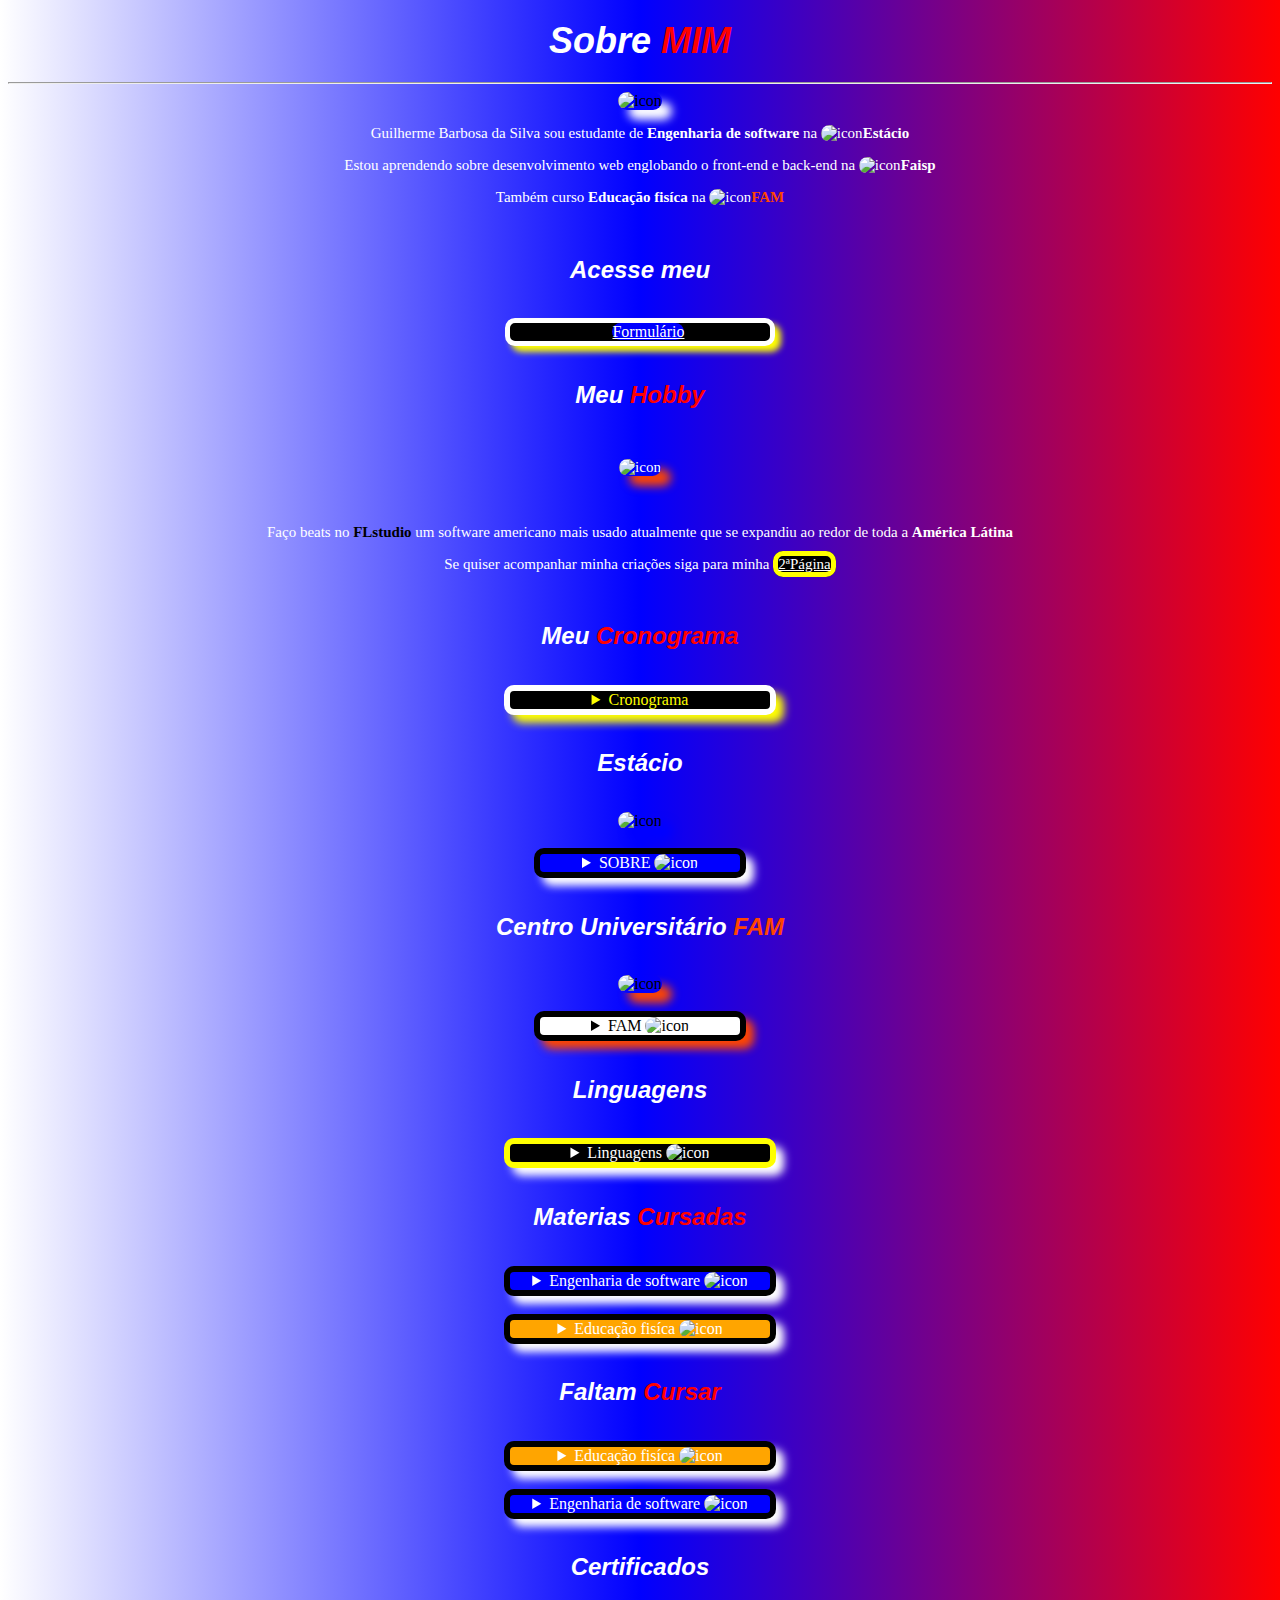
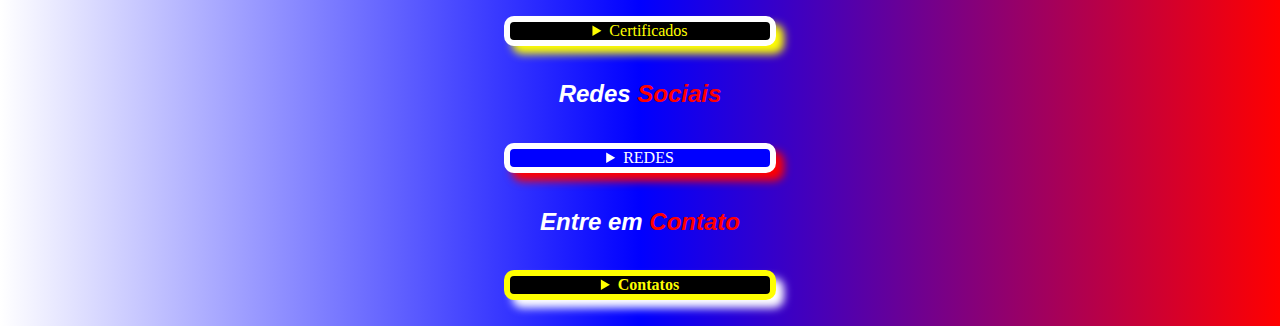
==== commit 9d5b70f0: "8989" ====
--- a/index.html
+++ b/index.html
@@ -127,7 +127,7 @@
 <img src="estacio.jpeg" alt="icon" width="200px" height="200px" style="border-radius: 10px 10px;box-shadow: 10px 10px 10px blue;">
 <br>
 <br>
-<div id="text"><details><summary style="background-color: blue;color: white;border: 6px solid black;box-shadow: 8px 8px 8px white;">SOBRE <img src="estacio.jpeg" alt="icon" width="40px" height="30px" style="border-radius: 10px 10px;"></summary>
+<div id="text"><details><summary style="background-color: blue;color: white;border: 6px solid black;box-shadow: 8px 8px 8px white;width:200px;">SOBRE <img src="estacio.jpeg" alt="icon" width="40px" height="30px" style="border-radius: 10px 10px;"></summary>
 <br>
 <div class="estacio">
     <dl>
@@ -160,7 +160,7 @@
 <img src="R (3).jpeg" alt="icon" width="200px" height="200px" style="border-radius: 10px 10px;box-shadow: 10px 10px 10px orangered;">
 <br>
 <br>
-<div id="text"><details><summary style="background-color: white;border: 6px solid black;box-shadow: 8px 8px 8px orangered;color: black;">FAM <img src="R (3).jpeg" alt="icon" width="40px" height="30px" style="border-radius: 10px 10px;"></summary>
+<div id="text"><details><summary style="background-color: white;border: 6px solid black;box-shadow: 8px 8px 8px orangered;color: black;width:200px;">FAM <img src="R (3).jpeg" alt="icon" width="40px" height="30px" style="border-radius: 10px 10px;"></summary>
     <br>
     <div class="fam">
     <dl>
@@ -315,11 +315,11 @@
         <td><img src="OIP.jpeg" alt="icon" width="40px" height="40px" style="border-radius: 10px 10px;"></td>
         <td><img src="OIP.jpeg" alt="icon" width="40px" height="40px" style="border-radius: 10px 10px;"></td></tr></tbody>
         <tbody style="background-color: bisque;color: bisque;"><tr><td colspan="5">NEW</td></tr></tbody>
-        <tbody style="background-color: blue;color: white;text-align: center;"><tr><td><a href="ACFrOgAOTR3YUFJSpqz1Ay4psw27yMW3i-kzrPo8UgKv0uxOMbo7uAlKy9KowRiBi04NGaDYIQpMnz8Y_dvLdexrgGP6Tnr4z3UWpjtDCYWs6Zv4JclyOOFACpNnHHpE6HtTQPokJG7CcNFZRlLl.pdf" download="pdf" style="background-color: aqua;color: red;">Baixe aqui</a></td>
-        <td><a href="ACFrOgCv-ohd3upG30IohdFcPj_FyE9kiTniQFFKFdLdVsj8lHpfoCaotiAT8h0ah5IBHVM-juuW1PKXsCSthKNkB2_NmWKd5YxqNeNBrDxsscPEbxGSG9FKs-tgs1-_rEknrRbI2swyWtcxMyqL.pdf" download="pdf" style="background-color: aqua;color: red;">Baixe aqui</a></td>
-        <td><a href="Segurança da Informação.pdf" download="pdf" style="background-color: aqua;color: red;">Baixe aqui</a></td>
-        <td><a href="LGPD.pdf" download="pdf" style="background-color: aqua;color: red;">Baixe aqui</a></td>
-        <td><a href="historico.pdf" download="pdf" style="background-color: aqua;color: red;">Baixe aqui</a></td></tr></tbody>
+        <tbody style="background-color: blue;color: white;text-align: center;"><tr><td><a href="ACFrOgAOTR3YUFJSpqz1Ay4psw27yMW3i-kzrPo8UgKv0uxOMbo7uAlKy9KowRiBi04NGaDYIQpMnz8Y_dvLdexrgGP6Tnr4z3UWpjtDCYWs6Zv4JclyOOFACpNnHHpE6HtTQPokJG7CcNFZRlLl.pdf" download="pdf" style="background-color: aqua;color: red;border-radius: 10px 10px;">Baixe aqui</a></td>
+        <td><a href="ACFrOgCv-ohd3upG30IohdFcPj_FyE9kiTniQFFKFdLdVsj8lHpfoCaotiAT8h0ah5IBHVM-juuW1PKXsCSthKNkB2_NmWKd5YxqNeNBrDxsscPEbxGSG9FKs-tgs1-_rEknrRbI2swyWtcxMyqL.pdf" download="pdf" style="background-color: aqua;color: red;border-radius: 10px 10px;">Baixe aqui</a></td>
+        <td><a href="Segurança da Informação.pdf" download="pdf" style="background-color: aqua;color: red;border-radius: 10px 10px;">Baixe aqui</a></td>
+        <td><a href="LGPD.pdf" download="pdf" style="background-color: aqua;color: red;border-radius: 10px 10px;">Baixe aqui</a></td>
+        <td><a href="historico.pdf" download="pdf" style="background-color: aqua;color: red;border-radius: 10px 10px;">Baixe aqui</a></td></tr></tbody>
         <tbody style="background-color: bisque;color: bisque;"><tr><td colspan="5">NEW</td></tr></tbody>
         <tfoot style="background-color: black;color: white;"><tr><td colspan="5">FIM</td></tr></tfoot>
     </table>
